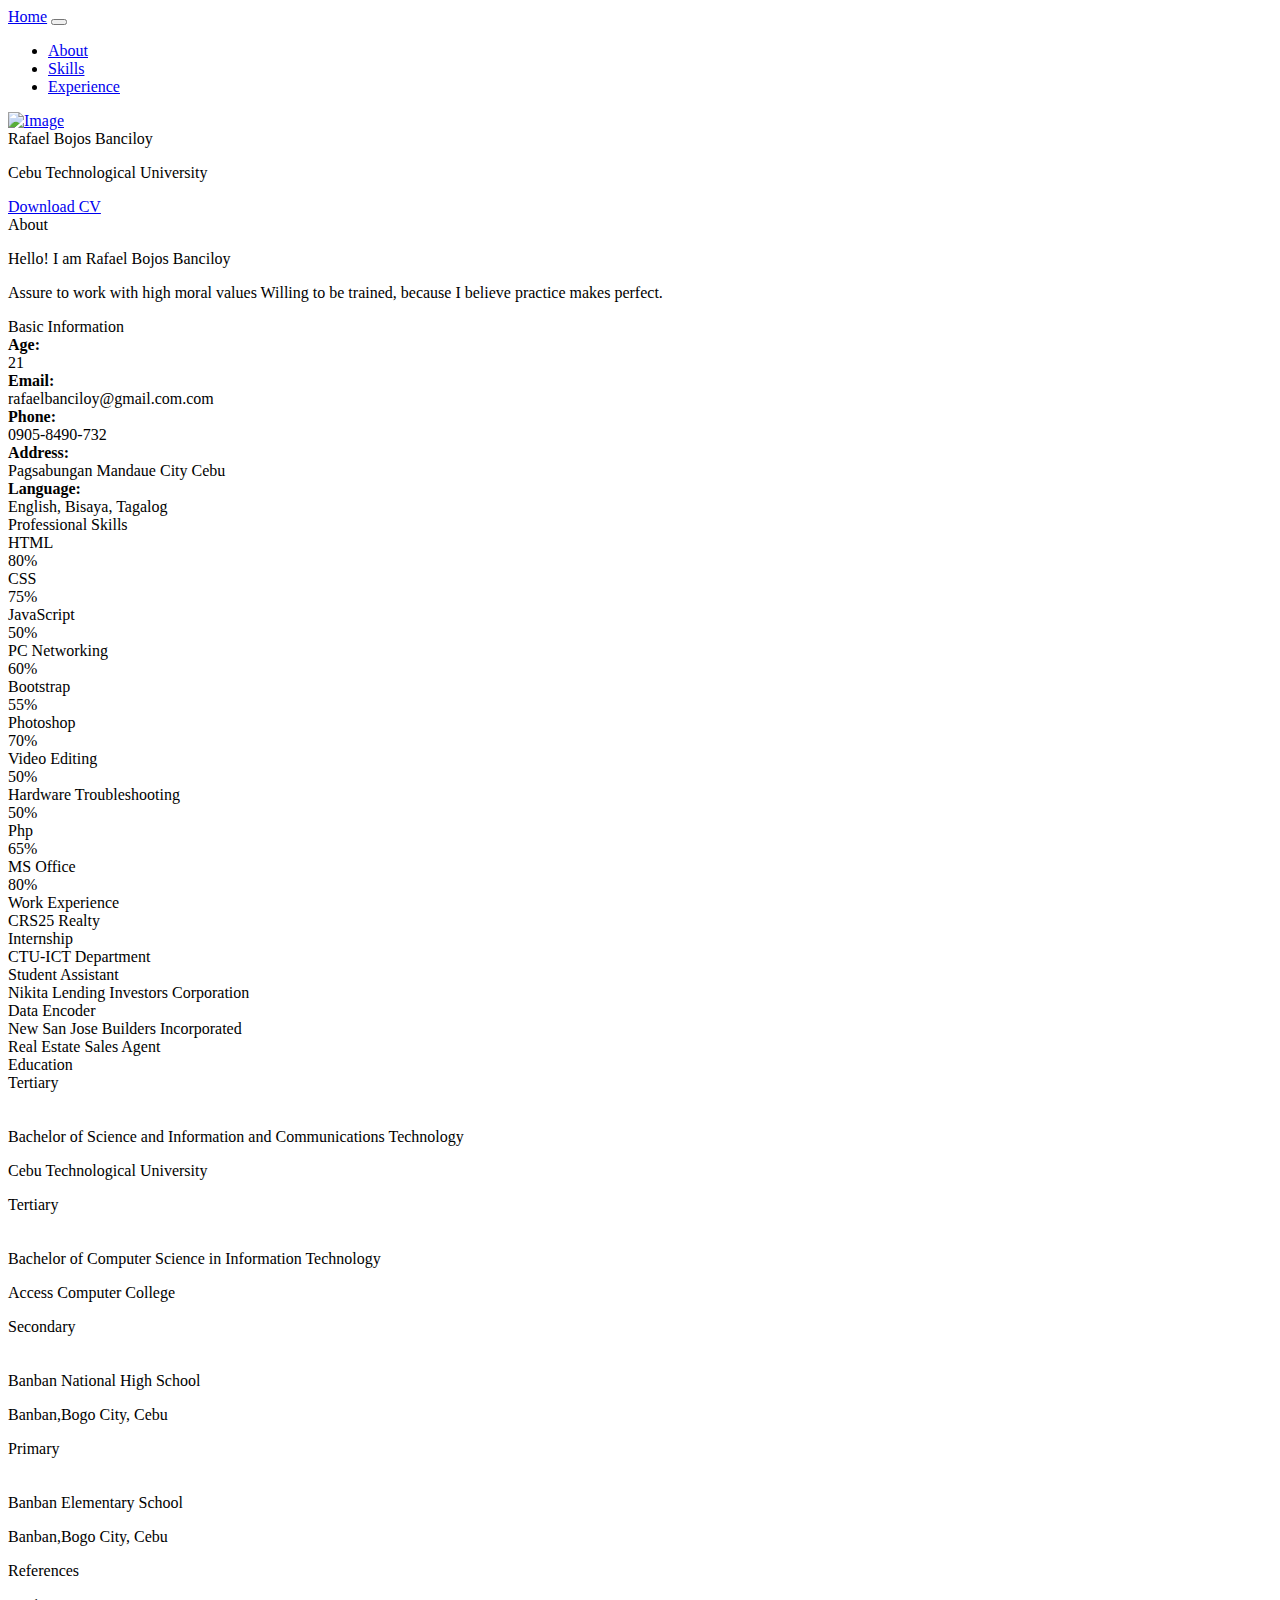
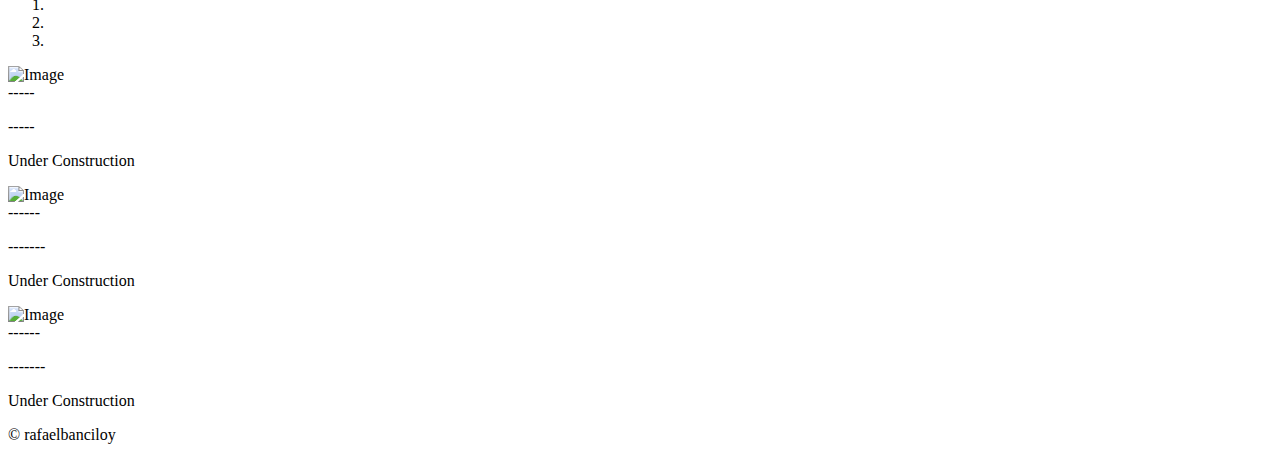
==== images/index.html @ 3cbd62e0 "Add files via upload" ====
<!DOCTYPE html>
<html lang="en-US">
  <head>
    <meta charset="UTF-8">
    <meta http-equiv="X-UA-Compatible" content="IE=edge">
    <meta name="viewport" content="width=device-width, initial-scale=1">
    <title>Rafael Banciloy | Personal Information</title>
    <link href="https://fonts.googleapis.com/css?family=Montserrat:400,700,200" rel="stylesheet">
    <link href="https://maxcdn.bootstrapcdn.com/font-awesome/latest/css/font-awesome.min.css" rel="stylesheet">
    <link href="css/aos.css" rel="stylesheet">
    <link href="css/bootstrap.min.css" rel="stylesheet">
    <link href="styles/main.css" rel="stylesheet">
  </head>
  <body id="top">
    <header>
      <div class="profile-page sidebar-collapse">
        <nav class="navbar navbar-expand-lg fixed-top navbar-transparent bg-primary" color-on-scroll="400">
          <div class="container">
            <div class="navbar-translate"><a class="navbar-brand" href="#" rel="tooltip">Home</a>
              <button class="navbar-toggler navbar-toggler" type="button" data-toggle="collapse" data-target="#navigation" aria-controls="navigation" aria-expanded="false" aria-label="Toggle navigation"><span class="navbar-toggler-bar bar1"></span><span class="navbar-toggler-bar bar2"></span><span class="navbar-toggler-bar bar3"></span></button>
            </div>
            <div class="collapse navbar-collapse justify-content-end" id="navigation">
              <ul class="navbar-nav">
                <li class="nav-item"><a class="nav-link smooth-scroll" href="#about">About</a></li>
                <li class="nav-item"><a class="nav-link smooth-scroll" href="#skill">Skills</a></li>
                <li class="nav-item"><a class="nav-link smooth-scroll" href="#experience">Experience</a></li>
              </ul>
            </div>
          </div>
        </nav>
      </div>
    </header>
    <div class="page-content">
      <div>
<div class="profile-page">
  <div class="wrapper">
    <div class="page-header page-header-small" filter-color="blue">
      <div class="page-header-image" data-parallax="true" style="background-image: url('images/back fin.jpg');"></div>
      <div class="container">
        <div class="content-center">
          <div class="cc-profile-image"><a href="#"><img src="images/pp.jpg" alt="Image"/></a></div>
          <div class="h2 title">Rafael Bojos Banciloy</div>
          <p class="category text-white">Cebu Technological University</p><a class="btn btn-primary" href="https://drive.google.com/file/d/1T-hf-FV4E1k3-TMNHXc1cB9v0G-KFemf/view?usp=sharing" data-aos="zoom-in" data-aos-anchor="data-aos-anchor">Download CV</a>
        </div>
      </div>
      <div class="section">
        <div class="container">
          <div class="button-container"><a class="btn btn-default btn-round btn-lg btn-icon" href="https://www.facebook.com/rafaelbanciloy" rel="tooltip" title="Follow me on Facebook"><i class="fa fa-facebook"></i></a><a class="btn btn-default btn-round btn-lg btn-icon" href="https://twitter.com/rafaelbanciloy" rel="tooltip" title="Follow me on Twitter"><i class="fa fa-twitter"></i></a><a class="btn btn-default btn-round btn-lg btn-icon" href="https://aboutme.google.com/?referer=gplus" rel="tooltip" title="Follow me on Google+"><i class="fa fa-google-plus"></i></a><a class="btn btn-default btn-round btn-lg btn-icon" href="https://www.instagram.com/iamrafaelbanciloy/" rel="tooltip" title="Follow me on Instagram"><i class="fa fa-instagram"></i></a></div>
        </div>
      </div>
    </div>
  </div>
</div>
<div class="section" id="about">
  <div class="container">
    <div class="card" data-aos="fade-up" data-aos-offset="10">
      <div class="row">
        <div class="col-lg-6 col-md-12">
          <div class="card-body">
            <div class="h4 mt-0 title">About</div>
            <p>Hello! I am Rafael Bojos Banciloy</p>
            <p>Assure to work with high moral values
            Willing to be trained, because I believe practice makes perfect.</p>
          </div>
        </div>
        <div class="col-lg-6 col-md-12">
          <div class="card-body">
            <div class="h4 mt-0 title">Basic Information</div>
            <div class="row">
              <div class="col-sm-4"><strong class="text-uppercase">Age:</strong></div>
              <div class="col-sm-8">21</div>
            </div>
            <div class="row mt-3">
              <div class="col-sm-4"><strong class="text-uppercase">Email:</strong></div>
              <div class="col-sm-8">rafaelbanciloy@gmail.com.com</div>
            </div>
            <div class="row mt-3">
              <div class="col-sm-4"><strong class="text-uppercase">Phone:</strong></div>
              <div class="col-sm-8">0905-8490-732</div>
            </div>
            <div class="row mt-3">
              <div class="col-sm-4"><strong class="text-uppercase">Address:</strong></div>
              <div class="col-sm-8">Pagsabungan Mandaue City Cebu</div>
            </div>
            <div class="row mt-3">
              <div class="col-sm-4"><strong class="text-uppercase">Language:</strong></div>
              <div class="col-sm-8">English, Bisaya, Tagalog</div>
            </div>
          </div>
        </div>
      </div>
    </div>
  </div>
</div>
<div class="section" id="skill">
  <div class="container">
    <div class="h4 text-center mb-4 title">Professional Skills</div>
    <div class="card" data-aos="fade-up" data-aos-anchor-placement="top-bottom">
      <div class="card-body">
        <div class="row">
          <div class="col-md-6">
            <div class="progress-container progress-primary"><span class="progress-badge">HTML</span>
              <div class="progress">
                <div class="progress-bar progress-bar-primary" data-aos="progress-full" data-aos-offset="10" data-aos-duration="2000" role="progressbar" aria-valuenow="60" aria-valuemin="0" aria-valuemax="100" style="width: 80%;"></div><span class="progress-value">80%</span>
              </div>
            </div>
          </div>
          <div class="col-md-6">
            <div class="progress-container progress-primary"><span class="progress-badge">CSS</span>
              <div class="progress">
                <div class="progress-bar progress-bar-primary" data-aos="progress-full" data-aos-offset="10" data-aos-duration="2000" role="progressbar" aria-valuenow="60" aria-valuemin="0" aria-valuemax="100" style="width: 75%;"></div><span class="progress-value">75%</span>
              </div>
            </div>
          </div>
        </div>
        <div class="row">
          <div class="col-md-6">
            <div class="progress-container progress-primary"><span class="progress-badge">JavaScript</span>
              <div class="progress">
                <div class="progress-bar progress-bar-primary" data-aos="progress-full" data-aos-offset="10" data-aos-duration="2000" role="progressbar" aria-valuenow="60" aria-valuemin="0" aria-valuemax="100" style="width: 50%;"></div><span class="progress-value">50%</span>
              </div>
            </div>
          </div>
          <div class="col-md-6">
            <div class="progress-container progress-primary"><span class="progress-badge">PC Networking</span>
              <div class="progress">
                <div class="progress-bar progress-bar-primary" data-aos="progress-full" data-aos-offset="10" data-aos-duration="2000" role="progressbar" aria-valuenow="60" aria-valuemin="0" aria-valuemax="100" style="width: 60%;"></div><span class="progress-value">60%</span>
              </div>
            </div>
          </div>
        </div>
        <div class="row">
          <div class="col-md-6">
            <div class="progress-container progress-primary"><span class="progress-badge">Bootstrap</span>
              <div class="progress">
                <div class="progress-bar progress-bar-primary" data-aos="progress-full" data-aos-offset="10" data-aos-duration="2000" role="progressbar" aria-valuenow="60" aria-valuemin="0" aria-valuemax="100" style="width: 55%;"></div><span class="progress-value">55%</span>
              </div>
            </div>
          </div>
          <div class="col-md-6">
            <div class="progress-container progress-primary"><span class="progress-badge">Photoshop</span>
              <div class="progress">
                <div class="progress-bar progress-bar-primary" data-aos="progress-full" data-aos-offset="10" data-aos-duration="2000" role="progressbar" aria-valuenow="60" aria-valuemin="0" aria-valuemax="100" style="width: 70%;"></div><span class="progress-value">70%</span>
              </div>
            </div>
          </div>
        </div>
        <div class="row">
          <div class="col-md-6">
            <div class="progress-container progress-primary"><span class="progress-badge">Video Editing</span>
              <div class="progress">
                <div class="progress-bar progress-bar-primary" data-aos="progress-full" data-aos-offset="10" data-aos-duration="2000" role="progressbar" aria-valuenow="60" aria-valuemin="0" aria-valuemax="100" style="width: 50%;"></div><span class="progress-value">50%</span>
              </div>
            </div>
          </div>
          <div class="col-md-6">
            <div class="progress-container progress-primary"><span class="progress-badge">Hardware Troubleshooting</span>
              <div class="progress">
                <div class="progress-bar progress-bar-primary" data-aos="progress-full" data-aos-offset="10" data-aos-duration="2000" role="progressbar" aria-valuenow="60" aria-valuemin="0" aria-valuemax="100" style="width: 50%;"></div><span class="progress-value">50%</span>
              </div>
            </div>
          </div>
        </div>
          <div class="row">
          <div class="col-md-6">
            <div class="progress-container progress-primary"><span class="progress-badge">Php</span>
              <div class="progress">
                <div class="progress-bar progress-bar-primary" data-aos="progress-full" data-aos-offset="10" data-aos-duration="2000" role="progressbar" aria-valuenow="60" aria-valuemin="0" aria-valuemax="100" style="width: 75%;"></div><span class="progress-value">65%</span>
              </div>
            </div>
          </div>
          <div class="col-md-6">
            <div class="progress-container progress-primary"><span class="progress-badge">MS Office</span>
              <div class="progress">
                <div class="progress-bar progress-bar-primary" data-aos="progress-full" data-aos-offset="10" data-aos-duration="2000" role="progressbar" aria-valuenow="60" aria-valuemin="0" aria-valuemax="100" style="width: 80%;"></div><span class="progress-value">80%</span>
              </div>
            </div>
          </div>
        </div>
      </div>
    </div>
  </div>
</div>
<div class="section" id="experience">
  <div class="container cc-experience">
    <div class="h4 text-center mb-4 title">Work Experience</div>
    <div class="card">
      <div class="row">
        <div class="col-md-3 bg-primary" data-aos="fade-right" data-aos-offset="50" data-aos-duration="500">
          <div class="card-body cc-experience-header">
            <div class="h4">CRS25 Realty</div>
          </div>
        </div>
        <div class="col-md-9" data-aos="fade-left" data-aos-offset="50" data-aos-duration="500">
          <div class="card-body">
            <div class="h5">Internship</div>
          </div>
        </div>
      </div>
    </div>
    <div class="card">
      <div class="row">
        <div class="col-md-3 bg-primary" data-aos="fade-right" data-aos-offset="50" data-aos-duration="500">
          <div class="card-body cc-experience-header">
            <div class="h5">CTU-ICT Department</div>
          </div>
        </div>
        <div class="col-md-9" data-aos="fade-left" data-aos-offset="50" data-aos-duration="500">
          <div class="card-body">
            <div class="h5">Student Assistant</div>
          </div>
        </div>
      </div>
    </div>
    <div class="card">
      <div class="row">
        <div class="col-md-3 bg-primary" data-aos="fade-right" data-aos-offset="50" data-aos-duration="500">
          <div class="card-body cc-experience-header">
            <div class="h5">Nikita Lending Investors Corporation</div>
          </div>
        </div>
        <div class="col-md-9" data-aos="fade-left" data-aos-offset="50" data-aos-duration="500">
          <div class="card-body">
            <div class="h5">Data Encoder</div>
          </div>
        </div>
      </div>
    </div>
    <div class="card">
        <div class="row">
        <div class="col-md-3 bg-primary" data-aos="fade-right" data-aos-offset="50" data-aos-duration="500">
          <div class="card-body cc-experience-header">
            <div class="h5">New San Jose Builders Incorporated</div>
          </div>
        </div>
        <div class="col-md-9" data-aos="fade-left" data-aos-offset="50" data-aos-duration="500">
          <div class="card-body">
            <div class="h5">Real Estate Sales Agent</div>
          </div>
        </div>
      </div>
    </div>
  </div>
</div>
<div class="section">
  <div class="container cc-education">
    <div class="h4 text-center mb-4 title">Education</div>
    <div class="card">
      <div class="row">
        <div class="col-md-3 bg-primary" data-aos="fade-right" data-aos-offset="50" data-aos-duration="500">
          <div class="card-body cc-education-header">
            <div class="h4">Tertiary</div>
          </div>
        </div>
        <div class="col-md-9" data-aos="fade-left" data-aos-offset="50" data-aos-duration="500">
          <div class="card-body"><br><br>
            <div class="h5">Bachelor of Science and Information and Communications Technology</div>
            <p class="category">Cebu Technological University</p>
          </div>
        </div>
      </div>
    </div>
    <div class="card">
      <div class="row">
        <div class="col-md-3 bg-primary" data-aos="fade-right" data-aos-offset="50" data-aos-duration="500">
          <div class="card-body cc-education-header">
            <div class="h4">Tertiary</div>
          </div>
        </div>
        <div class="col-md-9" data-aos="fade-left" data-aos-offset="50" data-aos-duration="500">
          <div class="card-body"><br><br>
            <div class="h5">Bachelor of Computer Science in Information Technology</div>
            <p class="category">Access Computer College</p>
          </div>
        </div>
      </div>
    </div>
    <div class="card">
      <div class="row">
        <div class="col-md-3 bg-primary" data-aos="fade-right" data-aos-offset="50" data-aos-duration="500">
          <div class="card-body cc-education-header">
            <div class="h4">Secondary</div>
          </div>
        </div>
        <div class="col-md-9" data-aos="fade-left" data-aos-offset="50" data-aos-duration="500">
          <div class="card-body"><br><br>
            <div class="h5">Banban National High School</div>
            <p class="category">Banban,Bogo City, Cebu</p>
          </div>
        </div>
      </div>
    </div>
     <div class="card">
      <div class="row">
        <div class="col-md-3 bg-primary" data-aos="fade-right" data-aos-offset="50" data-aos-duration="500">
          <div class="card-body cc-education-header">
            <div class="h4">Primary</div>
          </div>
        </div>
        <div class="col-md-9" data-aos="fade-left" data-aos-offset="50" data-aos-duration="500">
          <div class="card-body"><br><br>
            <div class="h5">Banban Elementary School</div>
            <p class="category">Banban,Bogo City, Cebu</p>
          </div>
        </div>
      </div>
    </div>
  </div>
</div>
<div class="section" id="reference">
  <div class="container cc-reference">
    <div class="h4 mb-4 text-center title">References</div>
    <div class="card" data-aos="zoom-in">
      <div class="carousel slide" id="cc-Indicators" data-ride="carousel">
        <ol class="carousel-indicators">
          <li class="active" data-target="#cc-Indicators" data-slide-to="0"></li>
          <li data-target="#cc-Indicators" data-slide-to="1"></li>
          <li data-target="#cc-Indicators" data-slide-to="2"></li>
        </ol>
        <div class="carousel-inner">
          <div class="carousel-item active">
            <div class="row">
              <div class="col-lg-2 col-md-3 cc-reference-header"><img src="images/#" alt="Image"/>
                <div class="h5 pt-2">-----</div>
                <p class="category">-----</p>
              </div>
              <div class="col-lg-10 col-md-9">
                <p> Under Construction</p>
              </div>
            </div>
          </div>
          <div class="carousel-item">
            <div class="row">
              <div class="col-lg-2 col-md-3 cc-reference-header"><img src="images/#" alt="Image"/>
                <div class="h5 pt-2">------</div>
                <p class="category">-------</p>
              </div>
              <div class="col-lg-10 col-md-9">
                <p> Under Construction</p>
              </div>
            </div>
          </div>
          <div class="carousel-item">
            <div class="row">
              <div class="col-lg-2 col-md-3 cc-reference-header"><img src="images/#" alt="Image"/>
                <div class="h5 pt-2">------</div>
                <p class="category">-------</p>
              </div>
              <div class="col-lg-10 col-md-9">
                <p> Under Construction</p>
              </div>
            </div>
          </div>
        </div>
      </div>
    </div>
  </div>
</div>
    </div>
    <footer class="footer">
      <div class="text-center text-muted">
        <p>&copy; rafaelbanciloy</p>
      </div>
    </footer>
    <script src="js/core/jquery.3.2.1.min.js"></script>
    <script src="js/core/popper.min.js"></script>
    <script src="js/core/bootstrap.min.js"></script>
    <script src="js/now-ui-kit.js?v=1.1.0"></script>
    <script src="js/aos.js"></script>
    <script src="scripts/main.js"></script>
  </body>
</html>
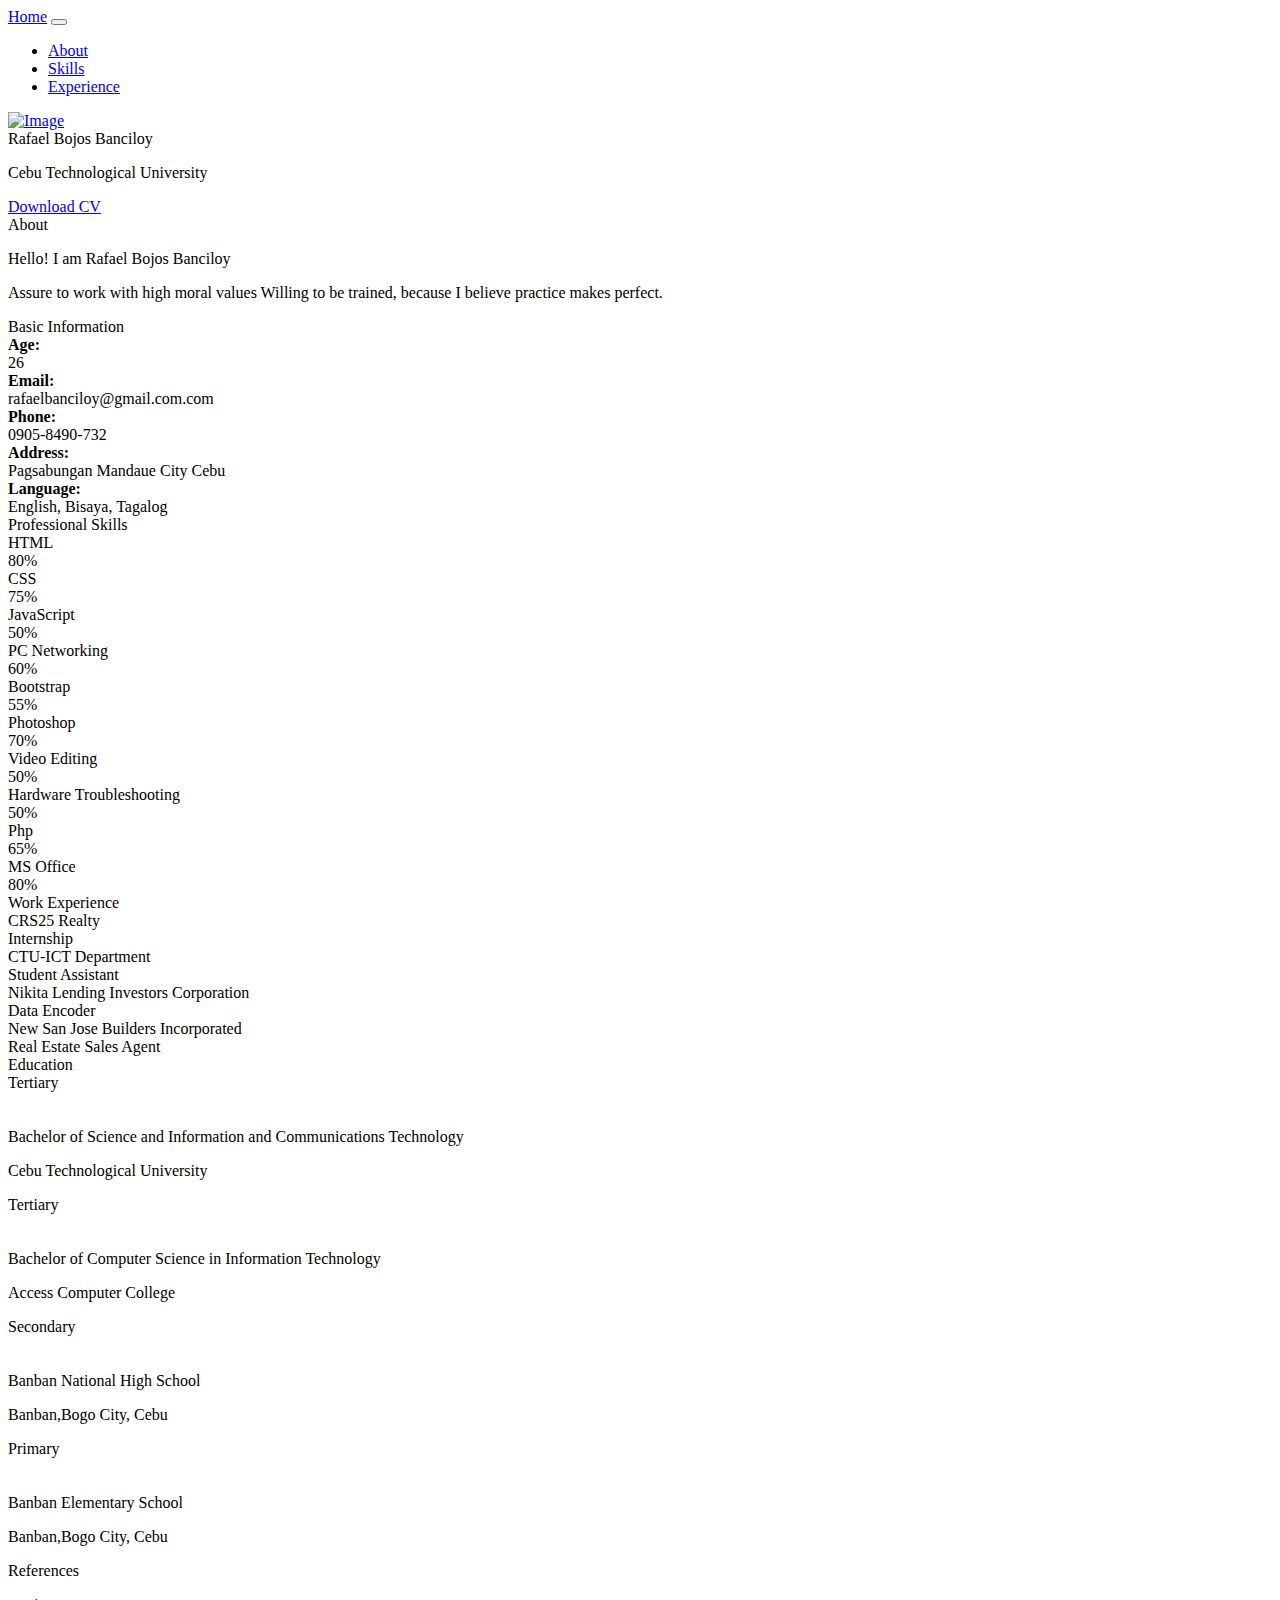
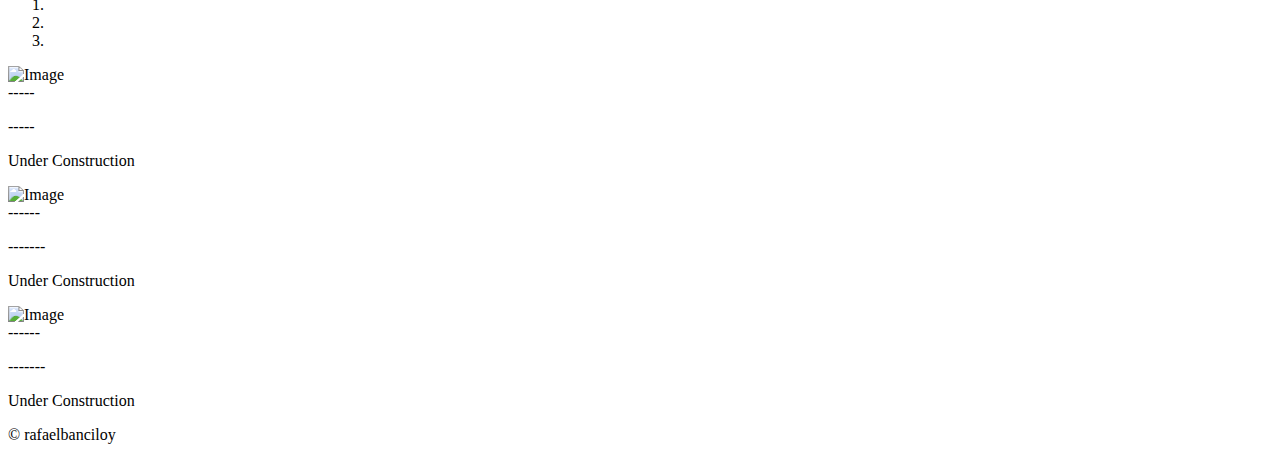
==== commit c6add184: "Update index.html" ====
--- a/images/index.html
+++ b/images/index.html
@@ -68,7 +68,7 @@
             <div class="h4 mt-0 title">Basic Information</div>
             <div class="row">
               <div class="col-sm-4"><strong class="text-uppercase">Age:</strong></div>
-              <div class="col-sm-8">21</div>
+              <div class="col-sm-8">26</div>
             </div>
             <div class="row mt-3">
               <div class="col-sm-4"><strong class="text-uppercase">Email:</strong></div>
@@ -369,4 +369,4 @@
     <script src="js/aos.js"></script>
     <script src="scripts/main.js"></script>
   </body>
-</html>+</html>
